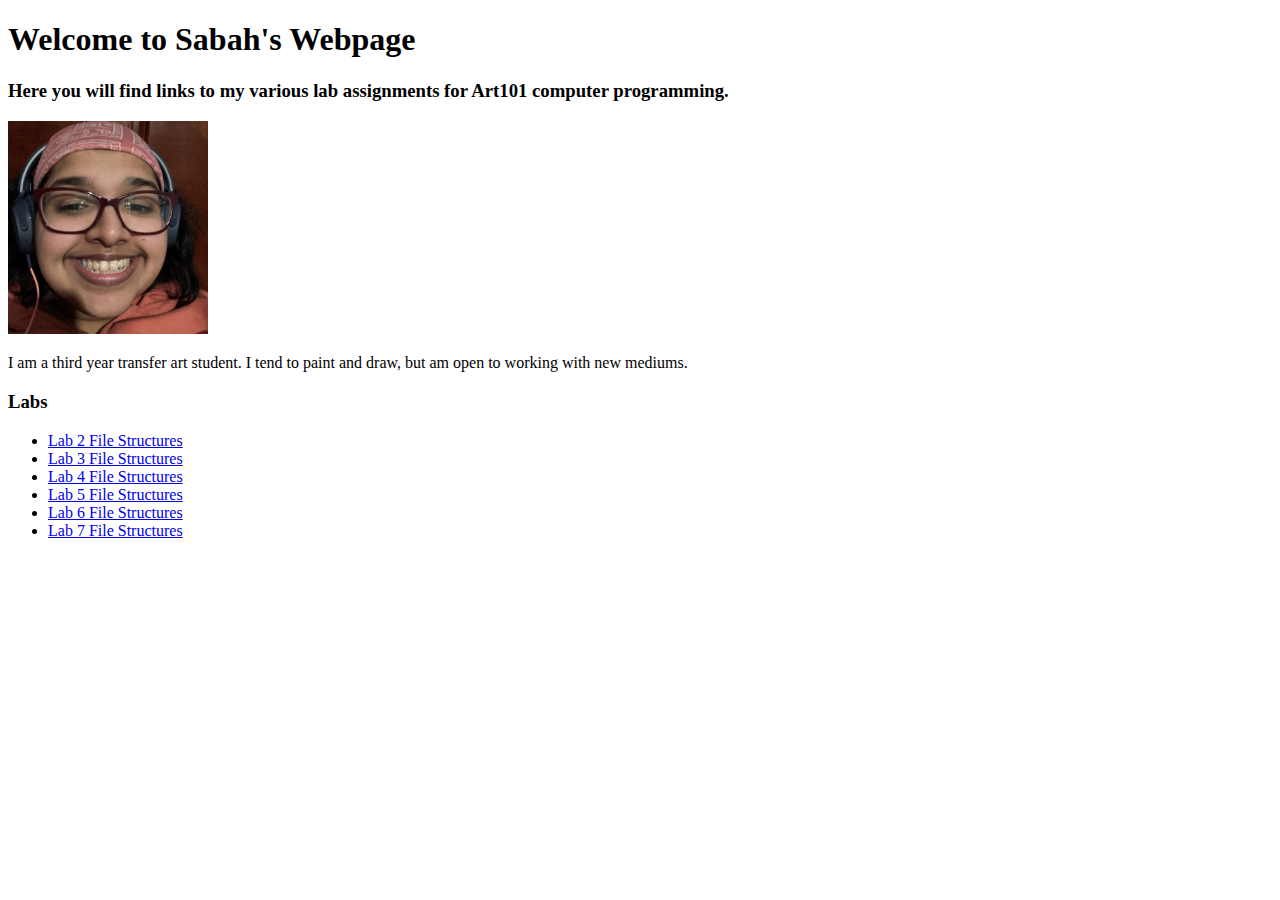
==== index.html @ c4d3907e "updat index.html" ====
<!DOCTYPE html>
<html>
<head>
	<title>This is my webpage</title>
	<h1> Welcome to Sabah's Webpage </h1>
	<link rel="stylesheet" type="text/css" href="css/site.css">
</head>
<body>
<div>
	<main>
		<h3> Here you will find links to my various lab assignments for Art101 computer programming.</h3>

		<img id="my-portrait" src="img/selfie-crpped.jpg" />

		<p> I am a third year transfer art student. I tend to paint and draw, but am open to working with new mediums.  </p>

<div class="assignments major-sections">
	<h3>Labs</h3>
	<ul>
			<li>	<a href="lab2/index.html">Lab 2 File Structures</a>
			<li>	<a href="lab3/index.html">Lab 3 File Structures</a>
			<li>	<a href="lab4/index.html">Lab 4 File Structures</a>
			<li>  <a href="lab5/index.html">Lab 5 File Structures</a>
			<li>  <a href="lab6/index.html">Lab 6 File Structures</a>
			<li>  <a href="lab7/index.html">Lab 7 File Structures</a>
	</ul>
</div>

	</main>
</div>
</body>
</html>
---- css/site.css ----
#my-portrait {
    width: 200px;
}
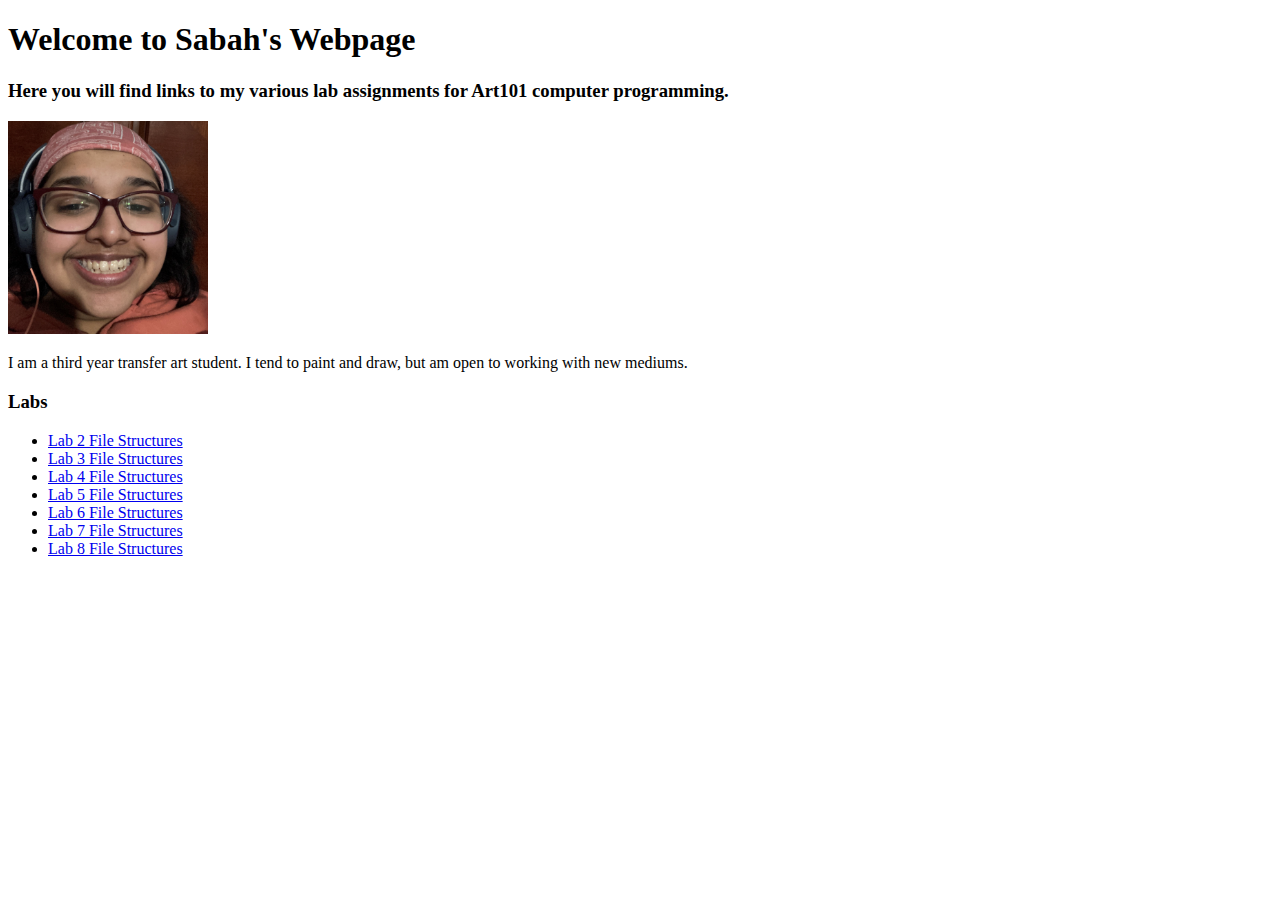
==== commit 06ddfda8: "lab8" ====
--- a/index.html
+++ b/index.html
@@ -23,6 +23,7 @@
 			<li>  <a href="lab5/index.html">Lab 5 File Structures</a>
 			<li>  <a href="lab6/index.html">Lab 6 File Structures</a>
 			<li>  <a href="lab7/index.html">Lab 7 File Structures</a>
+			<li>  <a href="lab8/index.html">Lab 8 File Structures</a>
 	</ul>
 </div>
 
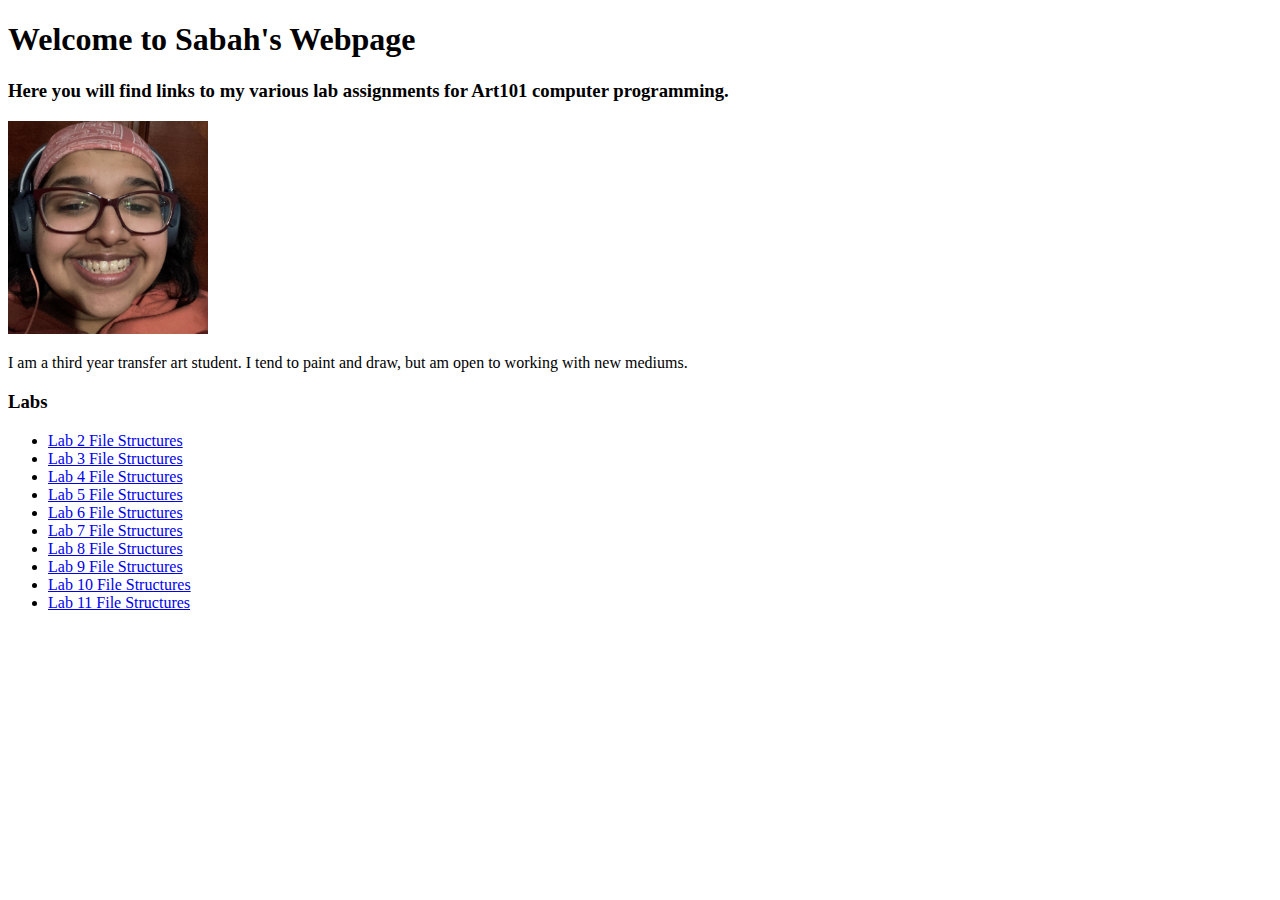
==== commit d8557745: "lab9" ====
--- a/index.html
+++ b/index.html
@@ -12,7 +12,8 @@
 
 		<img id="my-portrait" src="img/selfie-crpped.jpg" />
 
-		<p> I am a third year transfer art student. I tend to paint and draw, but am open to working with new mediums.  </p>
+		<p> I am a third year transfer art student. I tend to paint and draw,
+			but am open to working with new mediums.  </p>
 
 <div class="assignments major-sections">
 	<h3>Labs</h3>
@@ -24,6 +25,9 @@
 			<li>  <a href="lab6/index.html">Lab 6 File Structures</a>
 			<li>  <a href="lab7/index.html">Lab 7 File Structures</a>
 			<li>  <a href="lab8/index.html">Lab 8 File Structures</a>
+			<li>  <a href="lab8/index.html">Lab 9 File Structures</a>
+			<li>  <a href="lab8/index.html">Lab 10 File Structures</a>
+			<li>  <a href="lab8/index.html">Lab 11 File Structures</a>
 	</ul>
 </div>
 
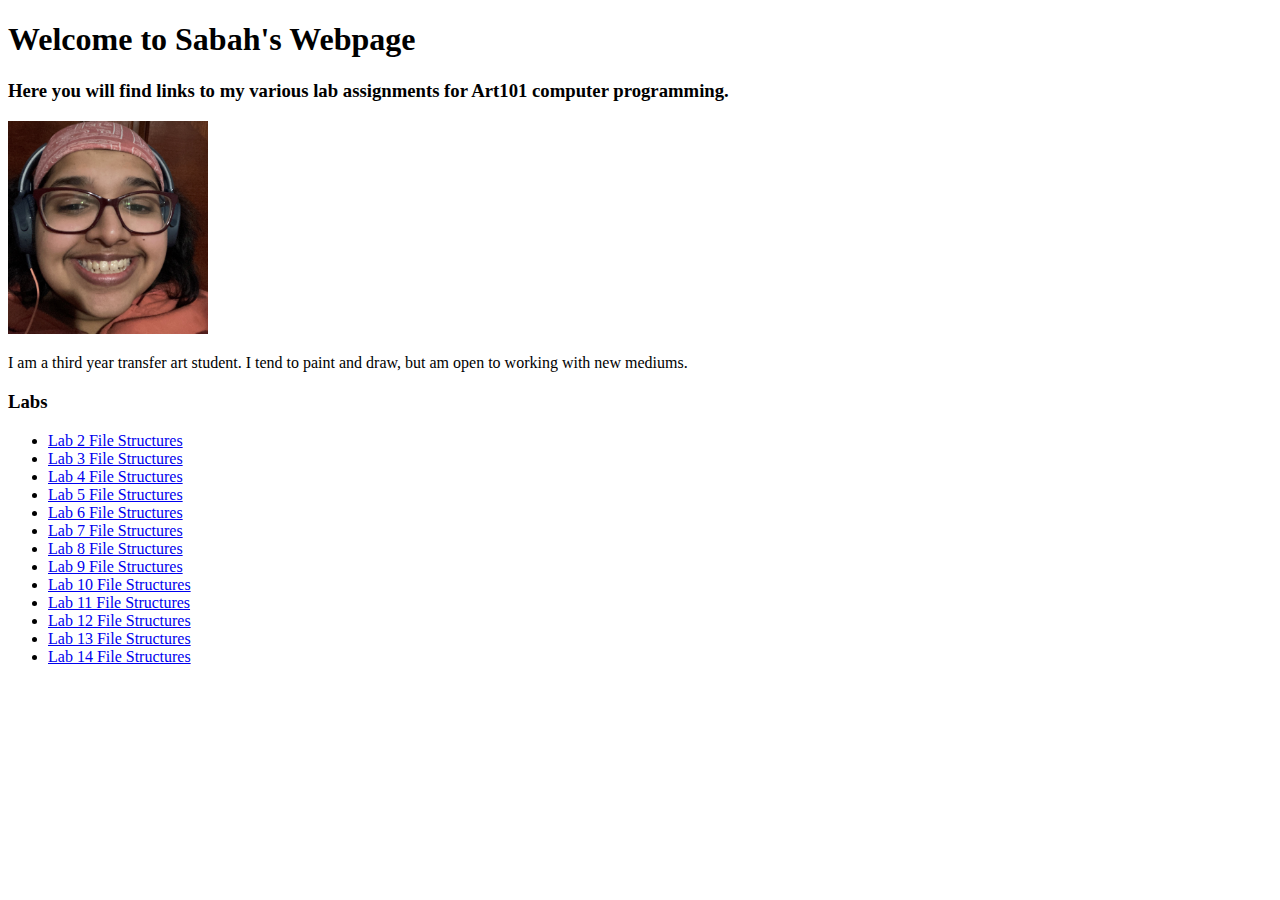
==== commit d485b1a0: "lab12" ====
--- a/index.html
+++ b/index.html
@@ -25,9 +25,12 @@
 			<li>  <a href="lab6/index.html">Lab 6 File Structures</a>
 			<li>  <a href="lab7/index.html">Lab 7 File Structures</a>
 			<li>  <a href="lab8/index.html">Lab 8 File Structures</a>
-			<li>  <a href="lab8/index.html">Lab 9 File Structures</a>
-			<li>  <a href="lab8/index.html">Lab 10 File Structures</a>
-			<li>  <a href="lab8/index.html">Lab 11 File Structures</a>
+			<li>  <a href="lab9/index.html">Lab 9 File Structures</a>
+			<li>  <a href="lab10/index.html">Lab 10 File Structures</a>
+			<li>  <a href="lab11/index.html">Lab 11 File Structures</a>
+			<li>  <a href="lab11/index.html">Lab 12 File Structures</a>
+			<li>  <a href="lab11/index.html">Lab 13 File Structures</a>
+			<li>  <a href="lab11/index.html">Lab 14 File Structures</a>
 	</ul>
 </div>
 
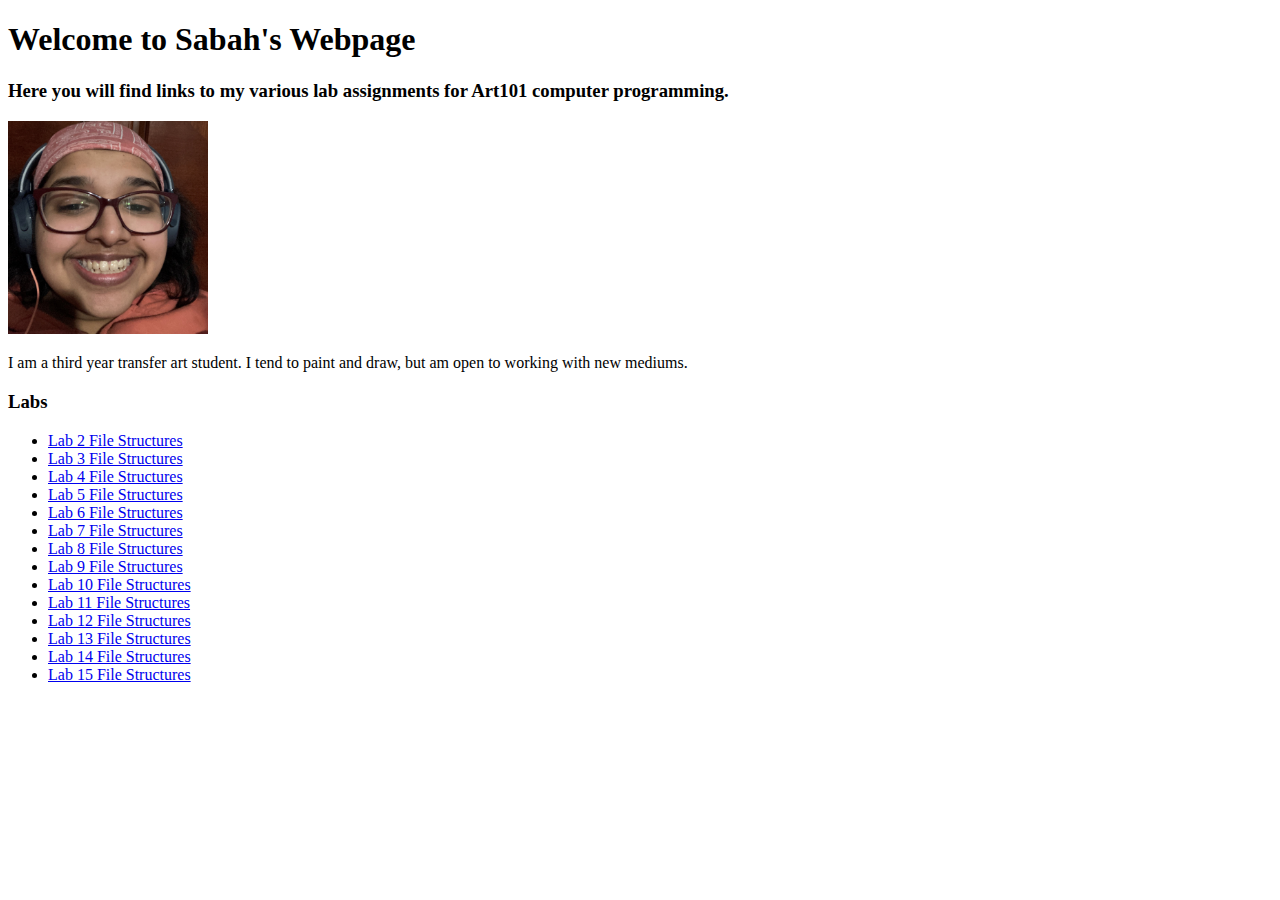
==== commit b2277b2d: "index update!" ====
--- a/index.html
+++ b/index.html
@@ -28,9 +28,10 @@
 			<li>  <a href="lab9/index.html">Lab 9 File Structures</a>
 			<li>  <a href="lab10/index.html">Lab 10 File Structures</a>
 			<li>  <a href="lab11/index.html">Lab 11 File Structures</a>
-			<li>  <a href="lab11/index.html">Lab 12 File Structures</a>
-			<li>  <a href="lab11/index.html">Lab 13 File Structures</a>
-			<li>  <a href="lab11/index.html">Lab 14 File Structures</a>
+			<li>  <a href="lab12/index.html">Lab 12 File Structures</a>
+			<li>  <a href="lab13/index.html">Lab 13 File Structures</a>
+			<li>  <a href="lab14/index.html">Lab 14 File Structures</a>
+			<li>  <a href="lab15/index.html">Lab 15 File Structures</a>
 	</ul>
 </div>
 
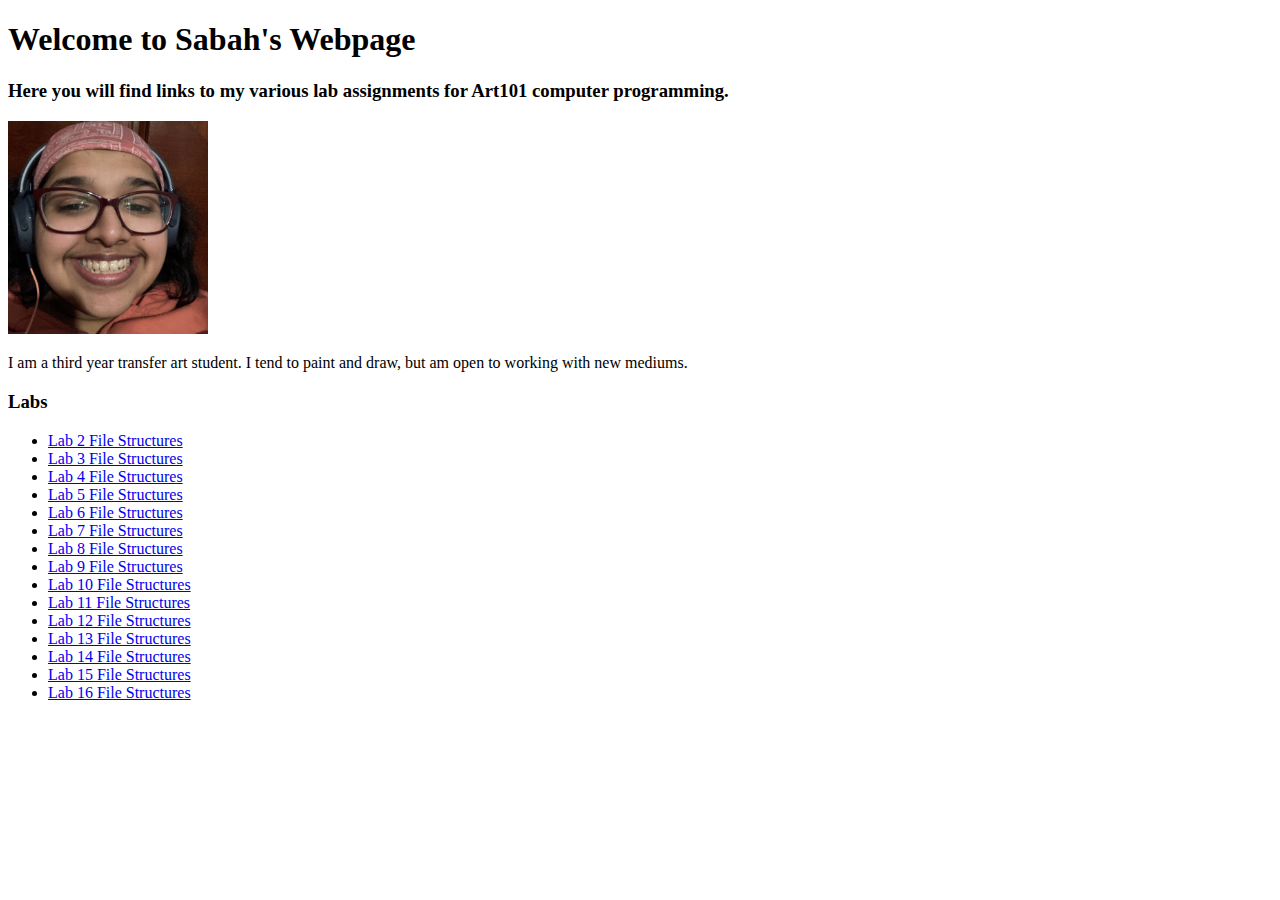
==== commit a8e7fa4a: "index 16" ====
--- a/index.html
+++ b/index.html
@@ -32,6 +32,7 @@
 			<li>  <a href="lab13/index.html">Lab 13 File Structures</a>
 			<li>  <a href="lab14/index.html">Lab 14 File Structures</a>
 			<li>  <a href="lab15/index.html">Lab 15 File Structures</a>
+			<li>  <a href="lab16/index.html">Lab 16 File Structures</a>
 	</ul>
 </div>
 
